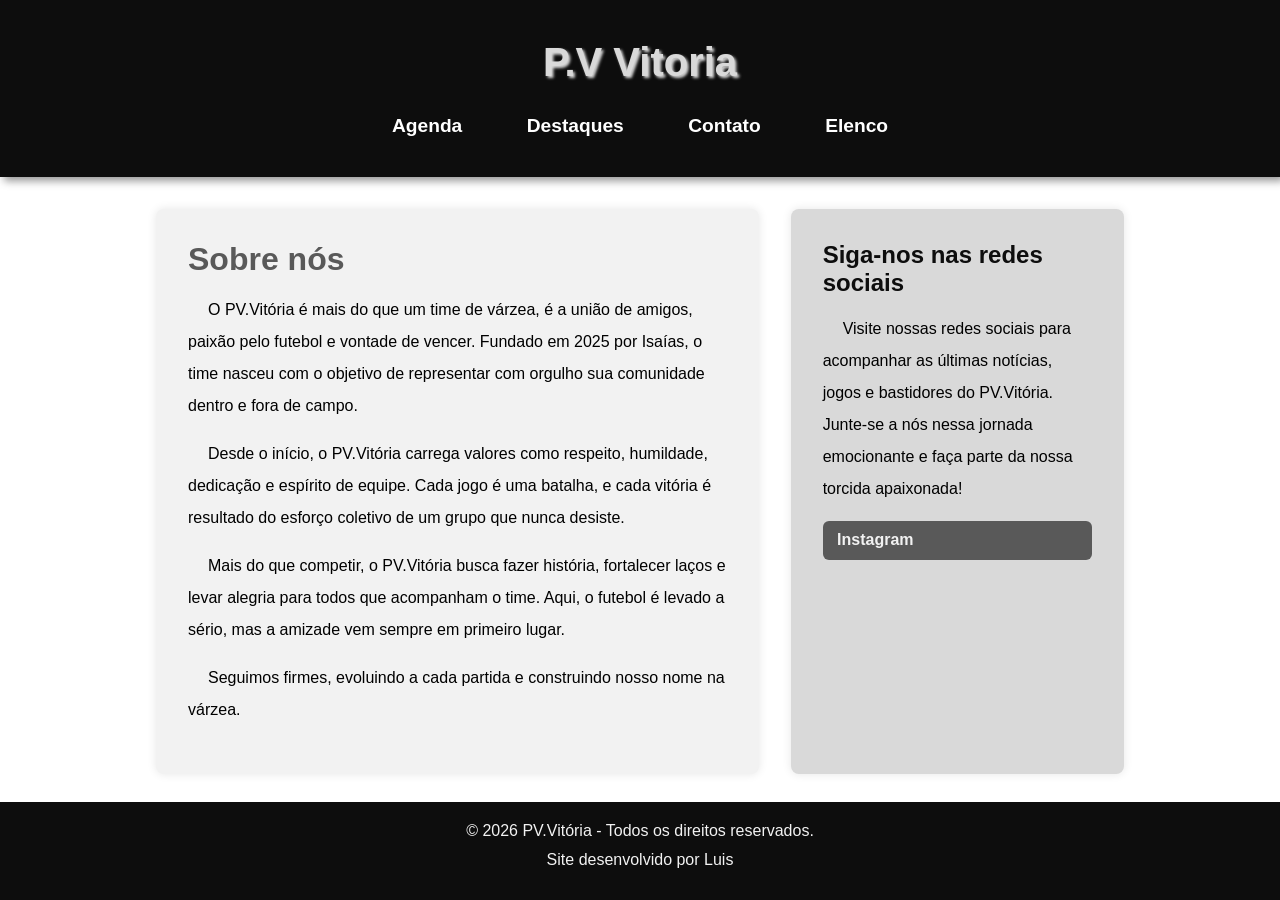
==== index.html @ 19aecc49 "Initial commit" ====
<!DOCTYPE html>
<html lang="pt-br">
<head>
    <meta charset="UTF-8">
    <meta name="viewport" content="width=device-width, initial-scale=1.0">
    <title>P.V Vitoria</title>
    <link rel="stylesheet" href="estilos/style.css">
</head>
<body>
    <header>
        <h1>P.V Vitoria</h1>
        <nav>
            <ul>
            
                <li><a href="agenda.html">Agenda</a></li>
                <li><a href="destaques.html">Destaques</a></li>
                <li><a href="contato.html">Contato</a></li>
                <li><a href="elenco.html">Elenco</a></li>
            </ul>
        </nav>
    </header>

    <main>
        <section>
            
            <article>
                <h2>Sobre nós</h2>
                <p>O PV.Vitória é mais do que um time de várzea, é a união de amigos, paixão pelo futebol e vontade de vencer. Fundado em 2025 por Isaías, o time nasceu com o objetivo de representar com orgulho sua comunidade dentro e fora de campo.</p>
                <p>Desde o início, o PV.Vitória carrega valores como respeito, humildade, dedicação e espírito de equipe. Cada jogo é uma batalha, e cada vitória é resultado do esforço coletivo de um grupo que nunca desiste.</p>
                <p>Mais do que competir, o PV.Vitória busca fazer história, fortalecer laços e levar alegria para todos que acompanham o time. Aqui, o futebol é levado a sério, mas a amizade vem sempre em primeiro lugar.</p>
                <p>Seguimos firmes, evoluindo a cada partida e construindo nosso nome na várzea.</p>
            </article>
            <aside>
                <h3>Siga-nos nas redes sociais</h3>
                <p>Visite nossas redes sociais para acompanhar as últimas notícias, jogos e bastidores do PV.Vitória. Junte-se a nós nessa jornada emocionante e faça parte da nossa torcida apaixonada!</p>
                <a href="https://www.instagram.com/p.v_vitoria/">Instagram</a>
            </aside>
        </section>
    </main>
    <footer>
        <p>&copy; 2026 PV.Vitória - Todos os direitos reservados.</p>
        <p>Site desenvolvido por Luis</p>
    </footer>
</body>
</html>
---- estilos/style.css ----
@charset "UTF-8";

* {
    margin: 0px;
    padding: 0px;
    box-sizing: border-box;
}

:root {
    --color01: #0D0D0D;
    --color02: #595959;
    --color03: #8C8C8C;
    --color04: #D9D9D9;
    --color05: #F2F2F2;
}

body {
    font-family: Arial, Helvetica, sans-serif;
    color: black;
    background-color: white;
    display: flex;
    flex-direction: column;
    min-height: 100vh;
}

header {
    background-color: var(--color01);
    color: var(--color05);
    padding: 40px;
    text-align: center;
    box-shadow: 4px 4px 8px rgba(0, 0, 0, 0.411);
}

header h1 {
    color: var(--color04);
    margin-bottom: 30px;
    font-size: 2.5em;
    text-shadow: 2px 2px 3px var(--color04);
}

nav li {
    list-style: none;
    font-size: 1.2em;
    display: inline;
    margin: 30px;
}

nav a {
    color: #fff;
    text-decoration: none;
    font-weight: bold;
    transition: color 0.3s;
}

nav li a:hover {
    color: var(--color03);
    text-decoration: underline;
}

main {
    max-width: 1000px;
    margin: 2em auto 0;
    padding: 0 1rem;
    flex: 1;
}

section {
    display: flex;
    flex-wrap: wrap;
    gap: 2em;
}

article {
    flex: 2;
    background-color: var(--color05);
    padding: 2em;
    border-radius: 8px;
    box-shadow: 0 0 10px rgba(0, 0, 0, 0.1);
}

article h2 {
    color: var(--color02);
    margin-bottom: 1rem;
    font-size: 2em;
}

article p {
    text-indent: 20px;
    line-height: 2em;
    margin-bottom: 1rem;
}

aside {
    flex: 1;
    background-color: var(--color04);
    padding: 2em;
    border-radius: 8px;
    box-shadow: 0 0 10px rgba(0, 0, 0, 0.1);
}

aside h3 {
    color: var(--color01);
    margin-bottom: 1rem;
    font-size: 1.5rem;
}

aside p {
    text-indent: 20px;
    line-height: 2em;
    margin-bottom: 1rem;
}

aside a {
    display: block;
    margin-bottom: 20px;
    padding: 0.65rem 0.9rem;
    color: var(--color05);
    text-decoration: none;
    border-radius: 6px;
    font-weight: 600;
    background-color: var(--color02);
    transition: background-color 0.3s, transform 0.2s;
}

aside a:hover {
    background-color: var(--color03);
    transform: translateY(-1px);
    text-decoration: underline;
}

/* Rodapé */
footer {
    background-color: var(--color01);
    color: var(--color05);
    text-align: center;
    padding: 20px;
    margin-top: 0;
}

footer p {
    margin-bottom: 0.7em;
}

/* Responsividade */
@media (max-width: 768px) {
    body {
        overflow-x: hidden;
    }

    header {
        padding: 20px;
    }

    header h1 {
        font-size: 2rem;
        margin-bottom: 20px;
    }

    nav {
        text-align: center;
    }

    nav ul li {
        display: block;
        margin: 0.5rem 0;
    }

    main {
        padding: 0 0.5rem;
        margin: 1em auto 0;
    }

    section {
        flex-direction: column;
        gap: 1em;
    }

    article {
        padding: 1em;
    }

    article h2 {
        font-size: 1.5em;
    }

    aside {
        padding: 1em;
    }

    aside h3 {
        font-size: 1.2em;
    }

    footer {
        padding: 10px;
    }
}
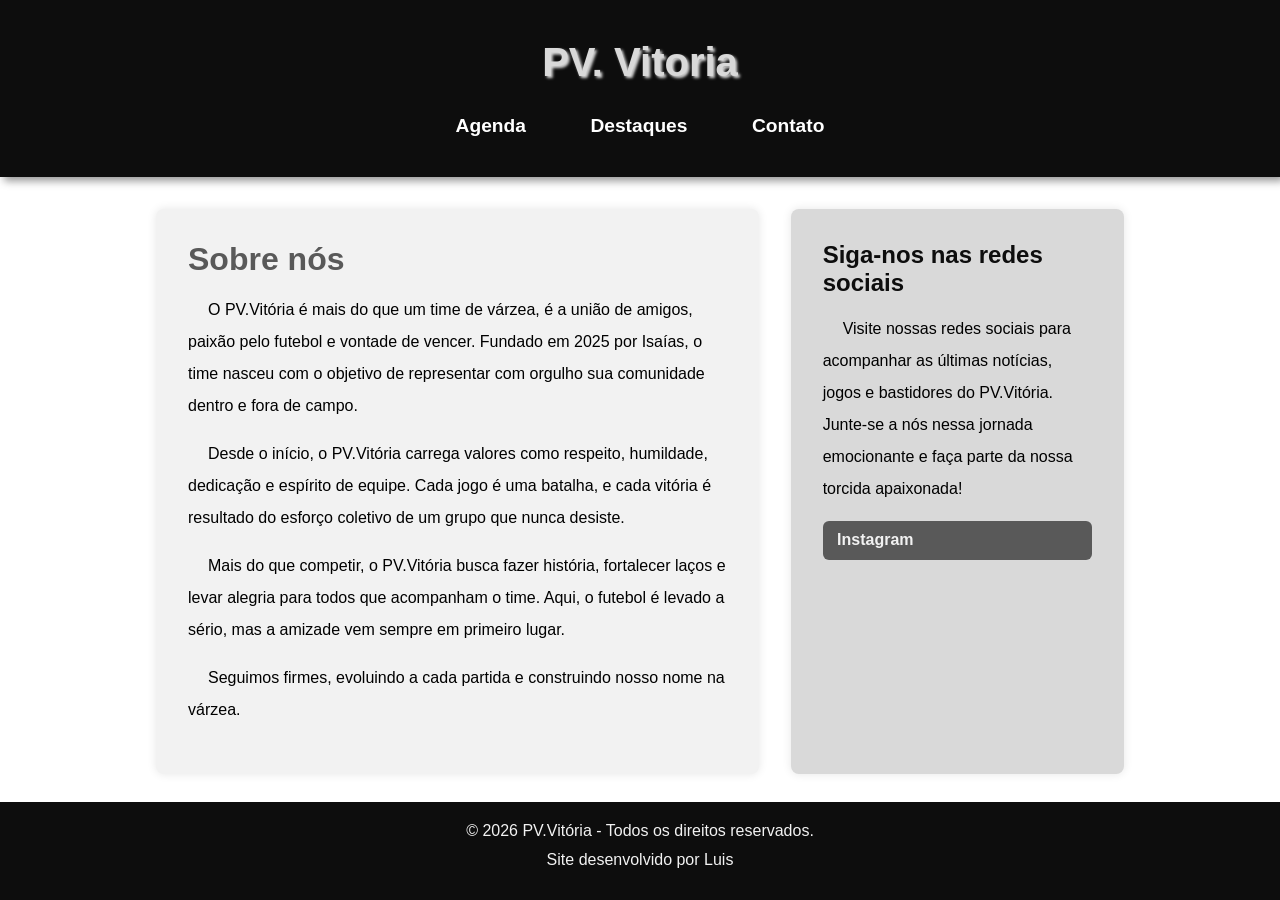
==== commit ef725e34: "contato, e coloquei footer no destaque" ====
--- a/index.html
+++ b/index.html
@@ -1,4 +1,3 @@
-
 <!DOCTYPE html>
 <html lang="pt-br">
 <head>
@@ -9,14 +8,13 @@
 </head>
 <body>
     <header>
-        <h1>P.V Vitoria</h1>
+        <h1>PV. Vitoria</h1>
         <nav>
             <ul>
             
                 <li><a href="agenda.html">Agenda</a></li>
                 <li><a href="destaques.html">Destaques</a></li>
                 <li><a href="contato.html">Contato</a></li>
-                <li><a href="elenco.html">Elenco</a></li>
             </ul>
         </nav>
     </header>
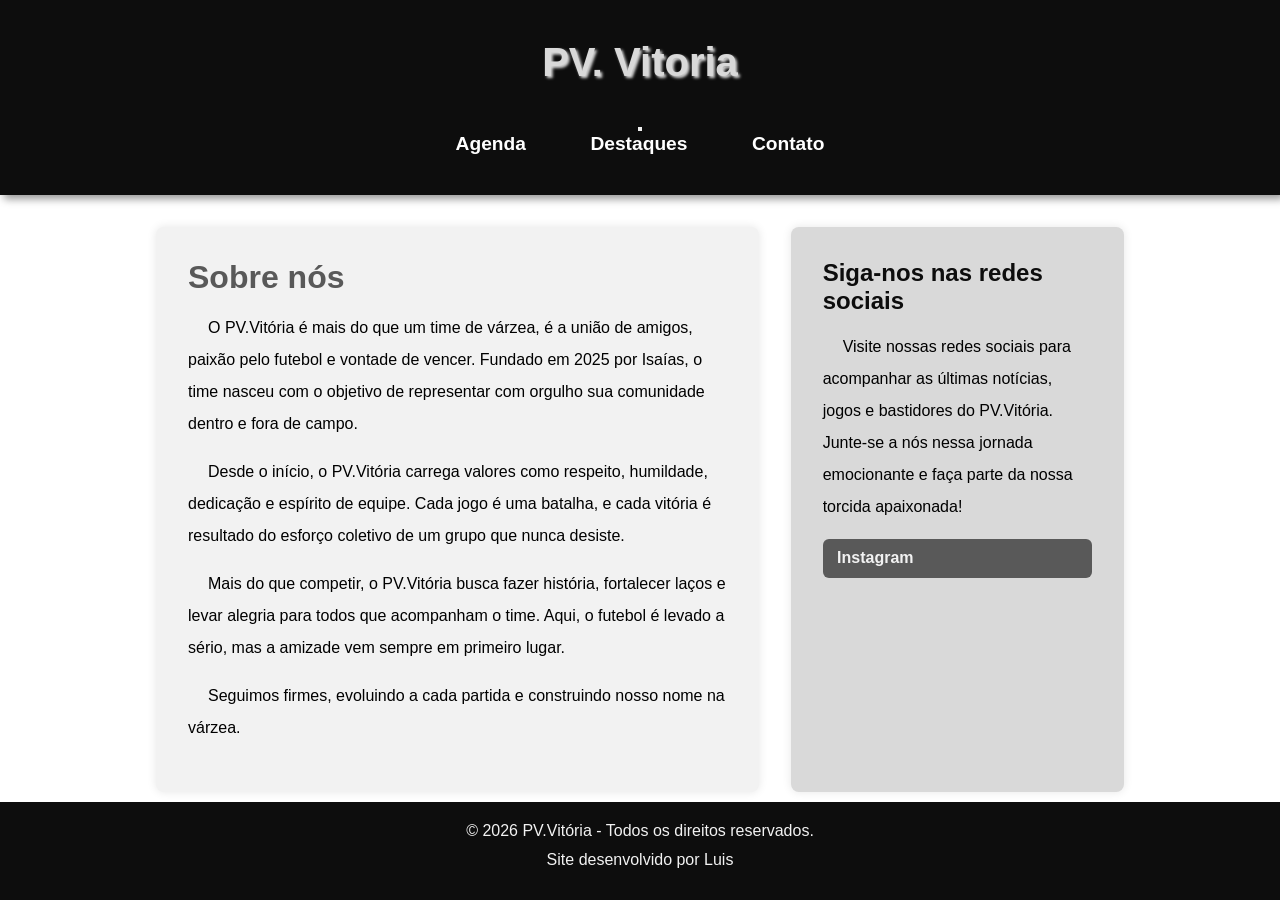
==== commit 5bd18f81: "projeto com menu hamburguer, contato, agenda, e destaque" ====
--- a/index.html
+++ b/index.html
@@ -9,9 +9,13 @@
 <body>
     <header>
         <h1>PV. Vitoria</h1>
-        <nav>
+        <button class="menu-toggle" aria-label="Abrir menu">
+            <span></span>
+            <span></span>
+            <span></span>
+        </button>
+        <nav id="nav-menu">
             <ul>
-            
                 <li><a href="agenda.html">Agenda</a></li>
                 <li><a href="destaques.html">Destaques</a></li>
                 <li><a href="contato.html">Contato</a></li>
@@ -21,7 +25,6 @@
 
     <main>
         <section>
-            
             <article>
                 <h2>Sobre nós</h2>
                 <p>O PV.Vitória é mais do que um time de várzea, é a união de amigos, paixão pelo futebol e vontade de vencer. Fundado em 2025 por Isaías, o time nasceu com o objetivo de representar com orgulho sua comunidade dentro e fora de campo.</p>
@@ -36,9 +39,13 @@
             </aside>
         </section>
     </main>
+
     <footer>
         <p>&copy; 2026 PV.Vitória - Todos os direitos reservados.</p>
         <p>Site desenvolvido por Luis</p>
     </footer>
+
+    <script src="js/index.js"></script>
+
 </body>
 </html>
--- a/estilos/style.css
+++ b/estilos/style.css
@@ -165,6 +165,61 @@
         margin: 0.5rem 0;
     }
 
+    /* --- Estilo do Botão Hambúrguer (Escondido por padrão) --- */
+.menu-toggle {
+    display: none;
+    flex-direction: column;
+    justify-content: space-around;
+    width: 30px;
+    height: 25px;
+    background: transparent;
+    border: none;
+    cursor: pointer;
+    margin: 0 auto 20px auto; /* Centraliza no cabeçalho mobile */
+}
+
+.menu-toggle span {
+    width: 100%;
+    height: 3px;
+    background-color: var(--color05);
+    border-radius: 10px;
+    transition: all 0.3s linear;
+}
+
+/* --- Ajustes na Responsividade (Media Query) --- */
+@media (max-width: 768px) {
+    .menu-toggle {
+        display: flex; /* Mostra o botão no mobile */
+    }
+
+    nav {
+        display: none; /* Esconde a lista original */
+        width: 100%;
+    }
+
+    nav.active {
+        display: block; /* Mostra quando clicado */
+    }
+
+    nav ul li {
+        display: block;
+        margin: 1rem 0;
+        border-bottom: 1px solid var(--color02);
+        padding-bottom: 10px;
+    }
+
+    /* Animação do "X" no botão quando ativo */
+    .menu-toggle.active span:nth-child(1) {
+        transform: rotate(45deg) translate(5px, 5px);
+    }
+    .menu-toggle.active span:nth-child(2) {
+        opacity: 0;
+    }
+    .menu-toggle.active span:nth-child(3) {
+        transform: rotate(-45deg) translate(7px, -7px);
+    }
+}
+
     main {
         padding: 0 0.5rem;
         margin: 1em auto 0;
